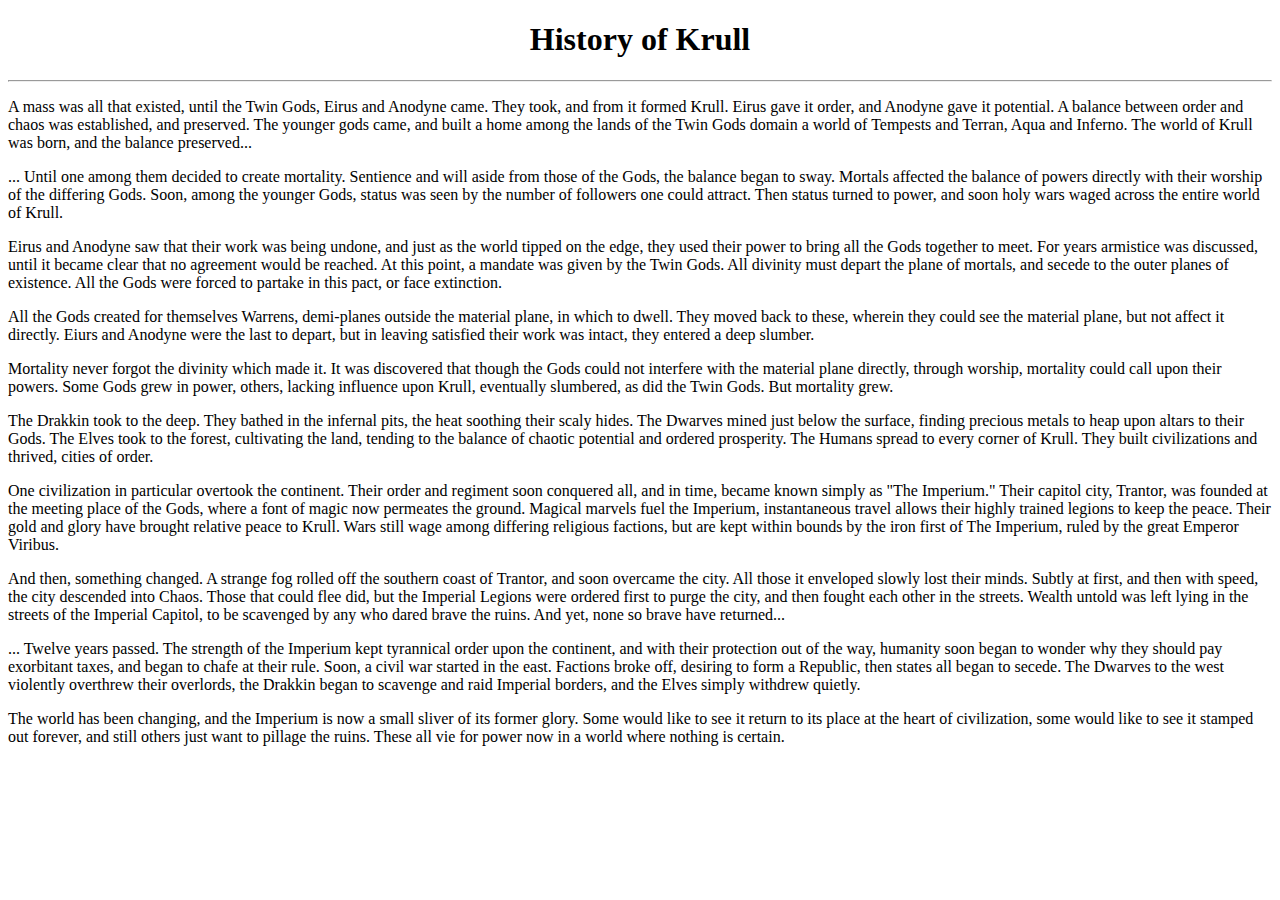
==== History of Krull.html @ 38bda8f0 "Add files via upload" ====
<!DOCTYPE html>
<html lang="en" dir="ltr">
  <head>
    <meta charset="utf-8">
    <title>History Of Krull</title>
    <link rel="stylesheet" href="css/styles.css">


    </head>


    <body>
        <h1><strong><center>History of Krull</center></strong></h1>

        <hr>
        <p>A mass was all that existed, until the Twin Gods, Eirus and Anodyne came.
            They took, and from it formed Krull. Eirus gave it order, and Anodyne gave it potential.
            A balance between order and chaos was established, and preserved. The younger gods came,
             and built a home among the lands of the Twin Gods domain a world of Tempests and Terran,
             Aqua and Inferno. The world of Krull was born, and the balance preserved... 
        </p>
        <p>
            ... Until one among them decided to create mortality. Sentience and will aside from those
            of the Gods, the balance began to sway. Mortals affected the balance of powers directly with their
            worship of the differing Gods. Soon, among the younger Gods, status was seen by the number of
            followers one could attract. Then status turned to power, and soon holy wars waged across the 
            entire world of Krull. 
        </p>
        <p>Eirus and Anodyne saw that their work was being undone, and just as the world tipped on the edge, 
            they used their power to bring all the Gods together to meet. For years armistice was discussed,
            until it became clear that no agreement would be reached. At this point, a mandate was given by the 
            Twin Gods. All divinity must depart the plane of mortals, and secede to the outer planes of existence. 
            All the Gods were forced to partake in this pact, or face extinction.
        </p>
        <p>
            All the Gods created for themselves Warrens, demi-planes outside the material plane, in which to dwell.
            They moved back to these, wherein they could see the material plane, but not affect it directly. 
            Eiurs and Anodyne were the last to depart, but in leaving satisfied their work was intact, they 
            entered a deep slumber.
        </p>
        <p>
            Mortality never forgot the divinity which made it. It was discovered that though the Gods could not 
            interfere with the material plane directly, through worship, mortality could call upon their powers.
            Some Gods grew in power, others, lacking influence upon Krull, eventually slumbered, as did the Twin 
            Gods. But mortality grew.
        </p>
        <p>
            The Drakkin took to the deep. They bathed in the infernal pits, the heat soothing their scaly hides.
             The Dwarves mined just below the surface, finding precious metals to heap upon altars to their Gods. 
             The Elves took to the forest, cultivating the land, tending to the balance of chaotic potential and 
             ordered prosperity.
             The Humans spread to every corner of Krull. They built civilizations and thrived, cities of order.
        </p>
        <p>
            One civilization in particular overtook the continent. Their order and regiment soon conquered all,
            and in time, became known simply as "The Imperium." Their capitol city, Trantor, was founded at the
            meeting place of the Gods, where a font of magic now permeates the ground. Magical marvels fuel the 
            Imperium, instantaneous travel allows their highly trained legions to keep the peace. Their gold and 
            glory have brought relative peace to Krull. Wars still wage among differing religious factions, but 
            are kept within bounds by the iron first of The Imperium, ruled by the great Emperor Viribus.
        </p>
        <p>
            And then, something changed. A strange fog rolled off the southern coast of Trantor, and soon overcame 
            the city. All those it enveloped slowly lost their minds. Subtly at first, and then with speed, the 
            city descended into Chaos. Those that could flee did, but the Imperial Legions were ordered first to 
            purge the city, and then fought each other in the streets. Wealth untold was left lying in the streets
            of the Imperial Capitol, to be scavenged by any who dared brave the ruins. And yet, none so brave have 
            returned...
        </p>
        <p>
            ... Twelve years passed. The strength of the Imperium kept tyrannical order upon the continent, and with 
            their protection out of the way, humanity soon began to wonder why they should pay exorbitant taxes, and 
            began to chafe at their rule. Soon, a civil war started in the east. Factions broke off, desiring 
            to form a Republic, then states all began to secede. The Dwarves to the west violently overthrew their 
            overlords, the Drakkin began to scavenge and raid Imperial borders, and the Elves simply withdrew quietly. 
        </p>
        <p> 
            The world has been changing, and the Imperium is now a small sliver of its former glory. Some would like 
            to see it return to its place at the heart of civilization, some would like to see it stamped out forever, 
            and still others just want to pillage the ruins. These all vie for power now in a world where nothing is 
            certain.
        </p>

    </body>
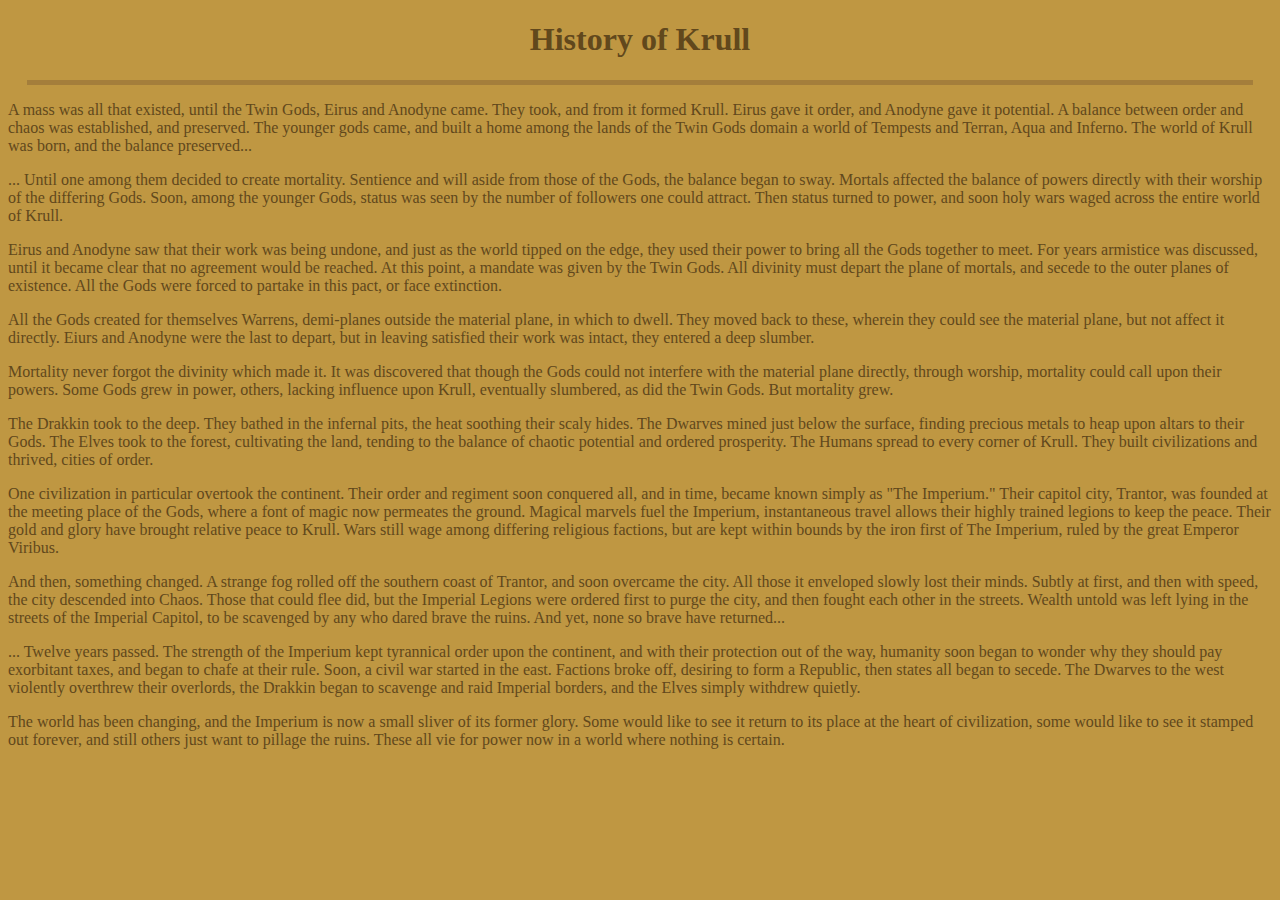
==== commit 6a03ed4c: "Update History of Krull.html" ====
--- a/History of Krull.html
+++ b/History of Krull.html
@@ -3,7 +3,7 @@
   <head>
     <meta charset="utf-8">
     <title>History Of Krull</title>
-    <link rel="stylesheet" href="css/styles.css">
+    <link rel="stylesheet" href="styles.css">
 
 
     </head>
--- a/styles.css
+++ b/styles.css
@@ -0,0 +1,17 @@
+body {
+    color: #61481C;
+    background-color: #BF9742;
+  }
+  
+  hr {
+    background-color: #A47E3B;
+    border-color: #A47E3B;
+    border-style: none;
+    height: 5px;
+    width: 97%;
+  }
+
+  table {
+    border: "1";
+  }
+  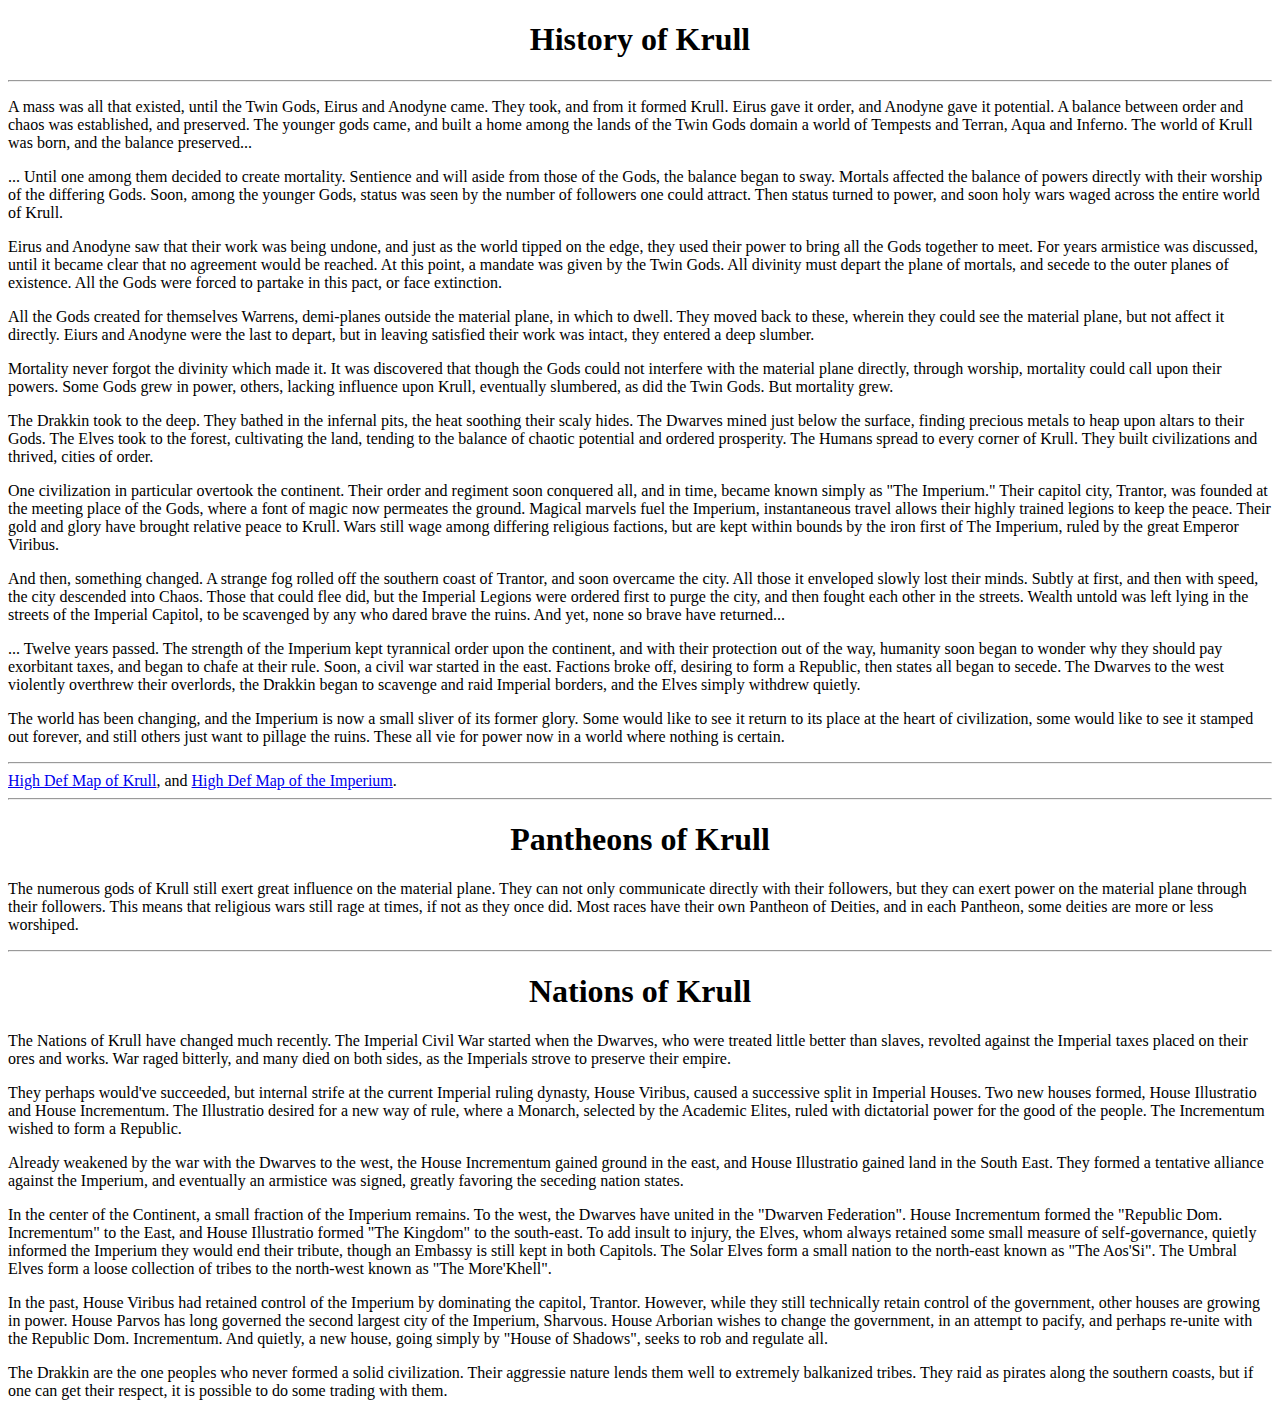
==== commit 331fd276: "Add files via upload" ====
--- a/History of Krull.html
+++ b/History of Krull.html
@@ -3,7 +3,7 @@
   <head>
     <meta charset="utf-8">
     <title>History Of Krull</title>
-    <link rel="stylesheet" href="styles.css">
+    <link rel="stylesheet" href="css/styles.css">
 
 
     </head>
@@ -80,6 +80,59 @@
             and still others just want to pillage the ruins. These all vie for power now in a world where nothing is 
             certain.
         </p>
+        <hr>
+        <a href="Krull, Continental.jpg">High Def Map of Krull</a>, and <a href="Krull, Imperium.jpg">High Def Map 
+            of the Imperium</a>. <br>
+        <hr>
+        <h1><strong><center>Pantheons of Krull</center></strong></h1>
+        <p>
+            The numerous gods of Krull still exert great influence on the material plane. They can not only communicate 
+            directly with their followers, but they can exert power on the material plane through their followers. 
+            This means that religious wars still rage at times, if not as they once did. Most races have their own 
+            Pantheon of Deities, and in each Pantheon, some deities are more or less worshiped. 
+        </p>
+
+        <hr>
+        <h1><strong><center>Nations of Krull</center></strong></h1>
+
+        <p>
+            The Nations of Krull have changed much recently. The Imperial Civil War started when the Dwarves, who 
+            were treated little better than slaves, revolted against the Imperial taxes placed on their ores and 
+            works. War raged bitterly, and many died on both sides, as the Imperials strove to preserve their empire.
+        </p>
+        <p>
+            They perhaps would've succeeded, but internal strife at the current Imperial ruling dynasty, House 
+            Viribus, caused a successive split in Imperial Houses. Two new houses formed, House Illustratio and 
+            House Incrementum. The Illustratio desired for a new way of rule, where a Monarch, selected by the 
+            Academic Elites, ruled with dictatorial power for the good of the people. The Incrementum wished to 
+            form a Republic. 
+        </p>
+        <p>
+            Already weakened by the war with the Dwarves to the west, the House Incrementum gained ground in the 
+            east, and House Illustratio gained land in the South East. They formed a tentative alliance against 
+            the Imperium, and eventually an armistice was signed, greatly favoring the seceding nation states. 
+        </p>
+        <p>
+            In the center of the Continent, a small fraction of the Imperium remains. To the west, the Dwarves 
+            have united in the "Dwarven Federation". House Incrementum formed the "Republic Dom. Incrementum" to the 
+            East, and House Illustratio formed "The Kingdom" to the south-east. To add insult to injury, the Elves, 
+            whom always retained some small measure of self-governance, quietly informed the Imperium they would 
+            end their tribute, though an Embassy is still kept in both Capitols. The Solar Elves form a small nation 
+            to the north-east known as "The Aos'Si". The Umbral Elves form a loose collection of tribes to the 
+            north-west known as "The More'Khell". 
+        </p>
+        <p>
+            In the past, House Viribus had retained control of the Imperium by dominating the capitol, Trantor. 
+            However, while they still technically retain control of the government, other houses are growing in 
+            power. House Parvos has long governed the second largest city of the Imperium, Sharvous. House Arborian 
+            wishes to change the government, in an attempt to pacify, and perhaps re-unite with the Republic Dom. 
+            Incrementum. And quietly, a new house, going simply by "House of Shadows", seeks to rob and regulate all.
+        </p>
+        <p>
+            The Drakkin are the one peoples who never formed a solid civilization. Their aggressie nature lends them 
+            well to extremely balkanized tribes. They raid as pirates along the southern coasts, but if one can get 
+            their respect, it is possible to do some trading with them.
+        </p>
 
     </body>
 
